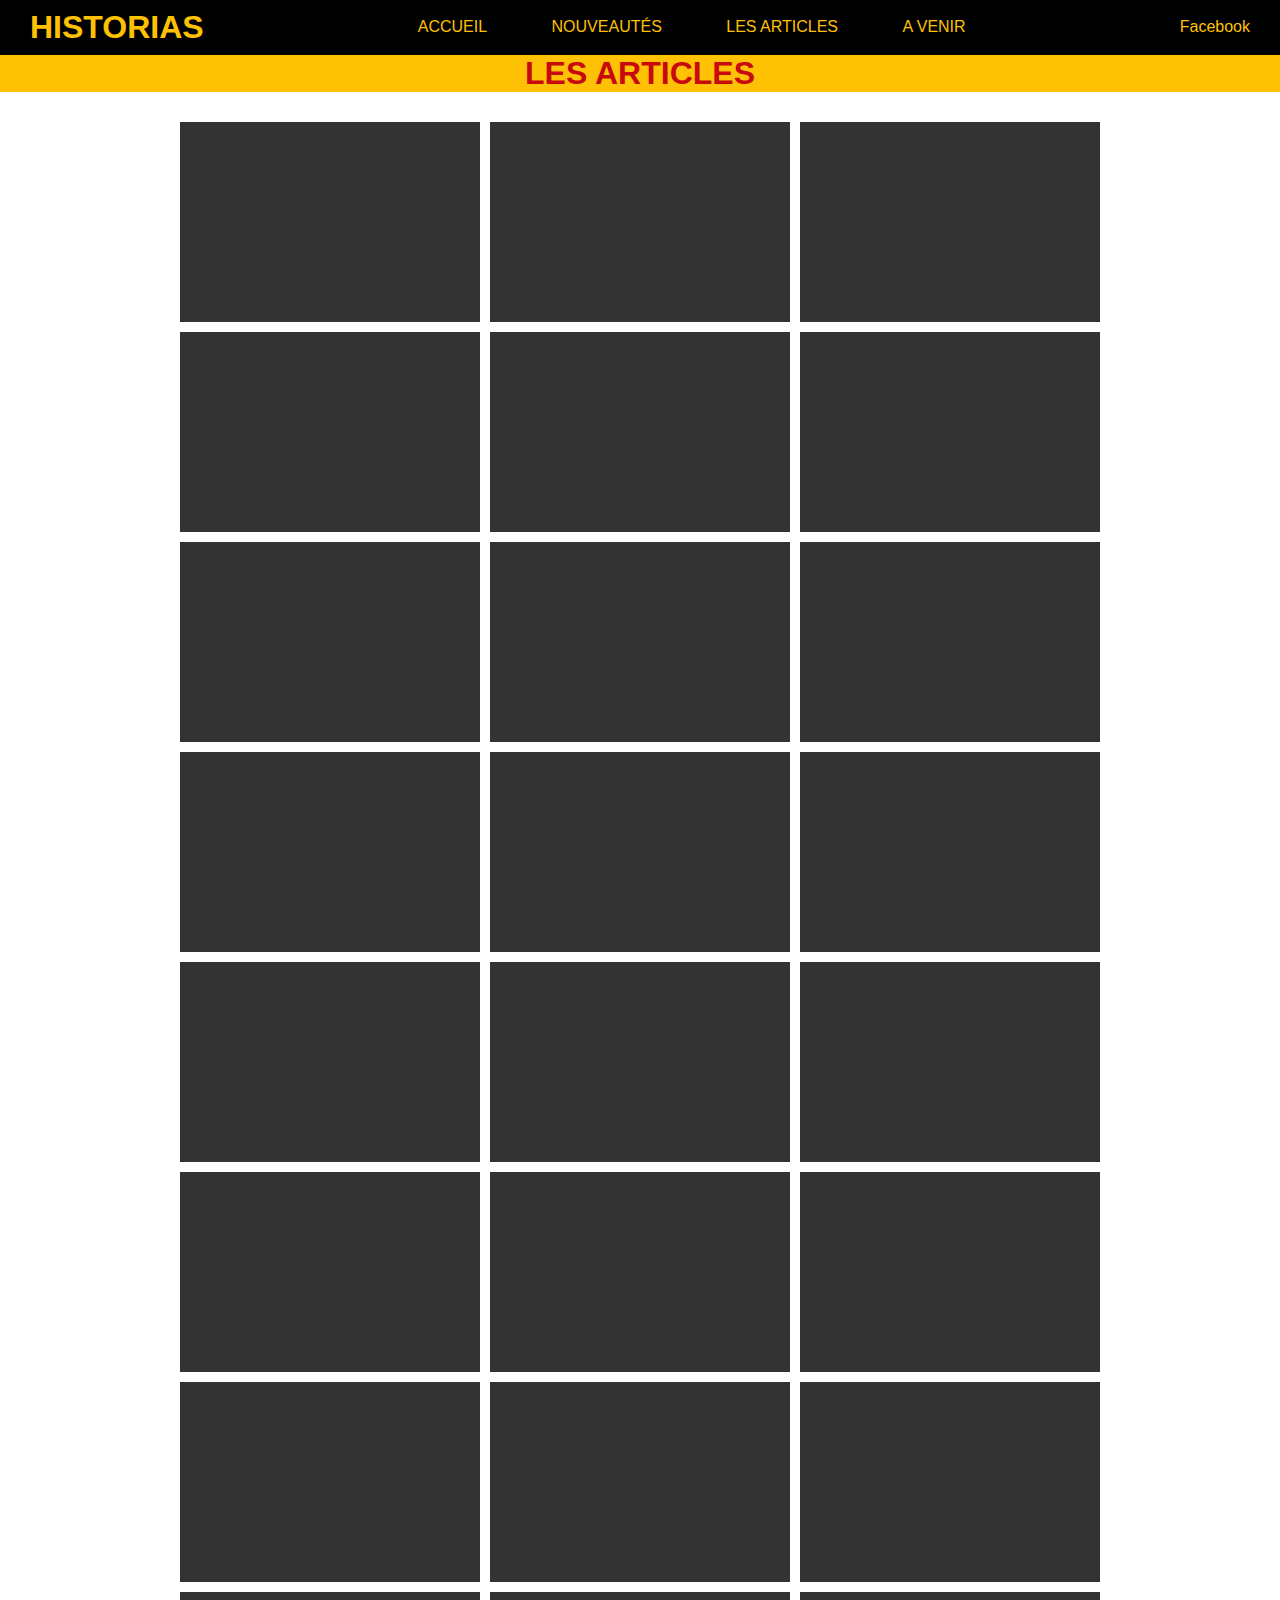
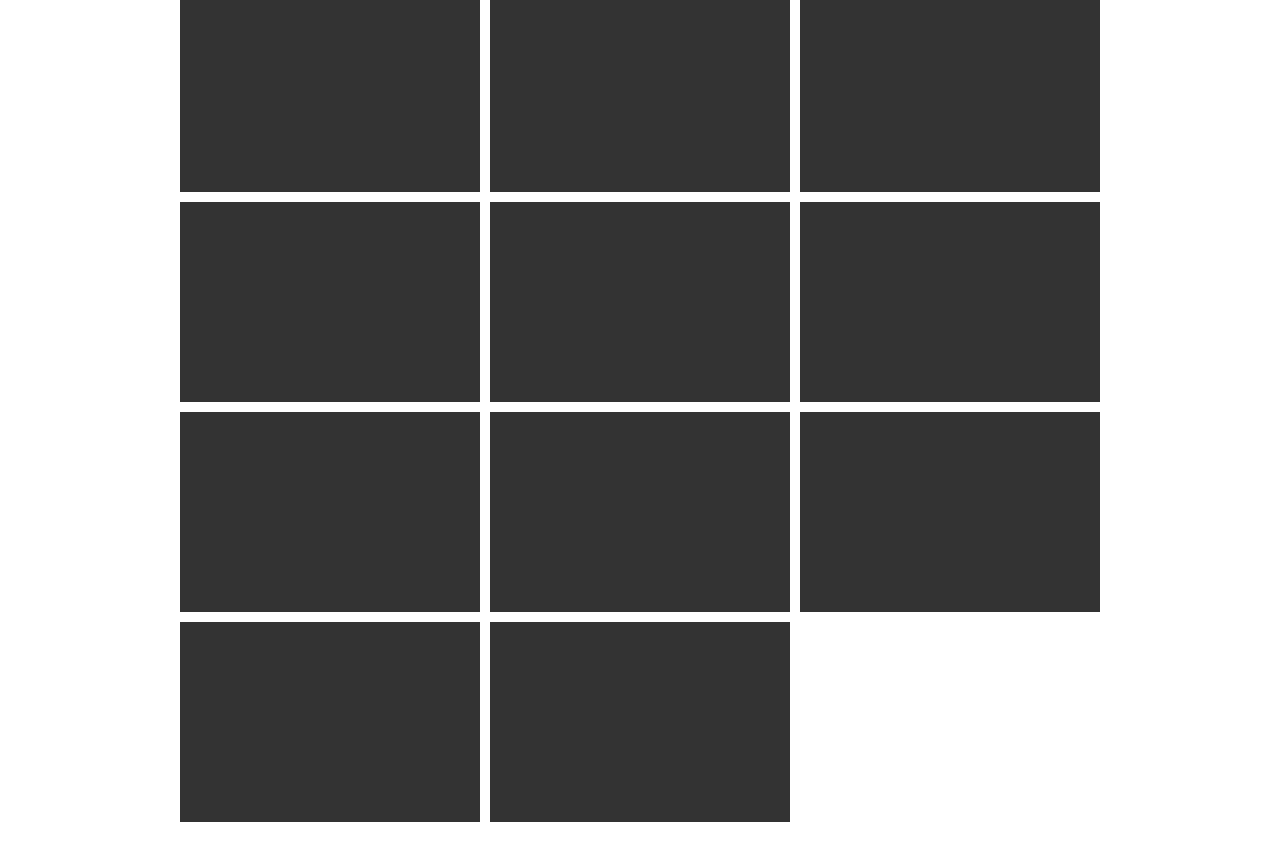
==== les-articles.html @ f62a1b9f "1ere version" ====
<!DOCTYPE html>
<html lang="fr">

<head>
    <meta charset="UTF-8">
    <meta name="viewport" content="width=device-width, initial-scale=1.0">
    <title>Les articles - HISTORIAS</title>
    <link rel="stylesheet" href="css/style.css">
</head>

<body>

    <section class="top">

        <!-- LE LOGO -->
        <div class="logo">
            <h1><a href="index.html">HISTORIAS</a></h1>
        </div>

        <!-- LES DIFFÉRENTS LIENS DE LA NAVBAR -->
        <nav class="navbar">
            <ul>
                <li><a href="index.html">ACCUEIL</a></li>
                <li><a href="nouveautés.html">NOUVEAUTÉS</a></li>
                <li><a href="les-articles.html">LES ARTICLES</a></li>
                <li><a href="a-venir.html">A VENIR</a></li>

                <!-- A ajouter dans l'avenir -->
                <!-- <li><a href="forum.html">FORUM</a></li> -->
                <!-- <li><a href="contact.html">CONTACT</a></li> -->
            </ul>
        </nav>

        <!-- LIENS DU SITE SUR LES RÉSEAUX SOCIAUX -->
        <div class="socials-links">
            <a href="FACEBOOK">Facebook</a>
        </div>

    </section>

    <h1 class="h1-alls">LES ARTICLES</h1>

    <section class="grille">
        <div class="grid-img"><img src="" alt=""></div>
        <div class="grid-img"><img src="" alt=""></div>
        <div class="grid-img"><img src="" alt=""></div>
        <div class="grid-img"><img src="" alt=""></div>

        <div class="grid-img"><img src="" alt=""></div>
        <div class="grid-img"><img src="" alt=""></div>
        <div class="grid-img"><img src="" alt=""></div>
        <div class="grid-img"><img src="" alt=""></div>

        <div class="grid-img"><img src="" alt=""></div>
        <div class="grid-img"><img src="" alt=""></div>
        <div class="grid-img"><img src="" alt=""></div>
        <div class="grid-img"><img src="" alt=""></div>

        <div class="grid-img"><img src="" alt=""></div>
        <div class="grid-img"><img src="" alt=""></div>
        <div class="grid-img"><img src="" alt=""></div>
        <div class="grid-img"><img src="" alt=""></div>

        <div class="grid-img"><img src="" alt=""></div>
        <div class="grid-img"><img src="" alt=""></div>
        <div class="grid-img"><img src="" alt=""></div>
        <div class="grid-img"><img src="" alt=""></div>

        <div class="grid-img"><img src="" alt=""></div>
        <div class="grid-img"><img src="" alt=""></div>
        <div class="grid-img"><img src="" alt=""></div>
        <div class="grid-img"><img src="" alt=""></div>

        <div class="grid-img"><img src="" alt=""></div>
        <div class="grid-img"><img src="" alt=""></div>
        <div class="grid-img"><img src="" alt=""></div>
        <div class="grid-img"><img src="" alt=""></div>

        <div class="grid-img"><img src="" alt=""></div>
        <div class="grid-img"><img src="" alt=""></div>
        <div class="grid-img"><img src="" alt=""></div>
        <div class="grid-img"><img src="" alt=""></div>
    </section>

</body>

</html>
---- css/style.css ----
/* GENERALITIES SITES */
* { 
    margin: 0; 
    padding: 0; 
    color: #FEC104;
    text-decoration: none;
    font-family: Arial, Helvetica, sans-serif;
 }

 /* GENERALITIES CSS */
 .h1-alls { 
    color: #C8090E; 
    background-color: #FEC104; 
    text-align: center;
}
 



/* --------------- INDEX PAGE ACCUEIL --------------- */

/* -----SECTION TOP----- */
.top {
    background-color: black;
    height: 6.1vh;
    display: flex;
    flex-direction: row;
    justify-content: space-between;
    align-items: center;
    padding: 0 20px;   
    position: sticky;
    top: 0px;
}

.navbar ul li a:hover {
    color: #C8090E;  
    background-color: #FEC104;
    border-radius: 4px;   
}

a {
    padding: 15px 10px
}

/* -----NAVBAR----- */
.navbar ul li {
    list-style-type: none;
    display: inline-block;
    padding: 20px;
    
}

/* -----HEADER----- */
.header {
    background-image: url(../img/img-index/violence_moyen_age_obscurantisme_chevalier.png);
    background-repeat: no-repeat;
    background-position: center;
    background-size: cover;
    height: 93.9vh;
}

.header-content {
    display: flex;
    justify-content: space-around;
    flex-direction: column;
    align-items: center;
}

.header .header-content {
    background-color: #00000065;
    height: 100%;
}

.header-0 { font-size: 75px; font-weight: 900; }
.cta-catch { font-size: 50px; font-weight: 600 }

/* Bouton en bas de la page index */
.btn-bottum-new { 
    background-color: #000000; 
    padding: 25px 40px;
    border-radius: 50px;
}

.btn-bottum-new:hover {
    background-color: #FEC104;
    color: #C8090E;
}

/* --------------- PAGE 2 LES NOUVEAUTÉS --------------- */
.center { display: flex; justify-content: center; margin-top: 30px; }
.title-art { color: black; }
.text-art { color: black; margin: 10px 0;}
.lien-art { color: black; text-decoration: underline; font-weight: bold; }

.container { 
    display: flex; 
    height: auto; 
    width: 1400px;
}

.sujet-all { 
    display: flex; 
    align-items: center; 
    height: auto; width: 700px; 
    text-align: center; 
    border: #333 solid 3px;
    padding: 5px 10px;
}

.sujet-g { margin-right: 10px; }
.sujet-d { margin-left: 10px; }

/* --------------- PAGE 3 LES ARTICLES --------------- */

/* -----SECTION GRILLE----- */
/* A utiliser pour la page "les articles"*/
.grille {
    max-width: 1300px;
    width: 80%;
    height: auto;
    margin: 30px auto;
    /* border: 1px solid #333; */
    display: grid;
    grid-template-columns: repeat(auto-fill, 300px);
    justify-content: center;
    grid-gap: 10px;
}

.grid-img {
    width: 300px;
    height: 200px;
    background-color: #333;
}

/* --------------- PAGE 4 (ARTCILES) A VENIR --------------- */



/* ---------------  Les Articles historiques --------------- */

/* body { background-color: #00000090; }  */

#article {
    max-width: 1300px;
    width: 80%;
    height: auto;
    margin: 30px auto;
}

.art-01 { background-color: #00000090; color: white; }
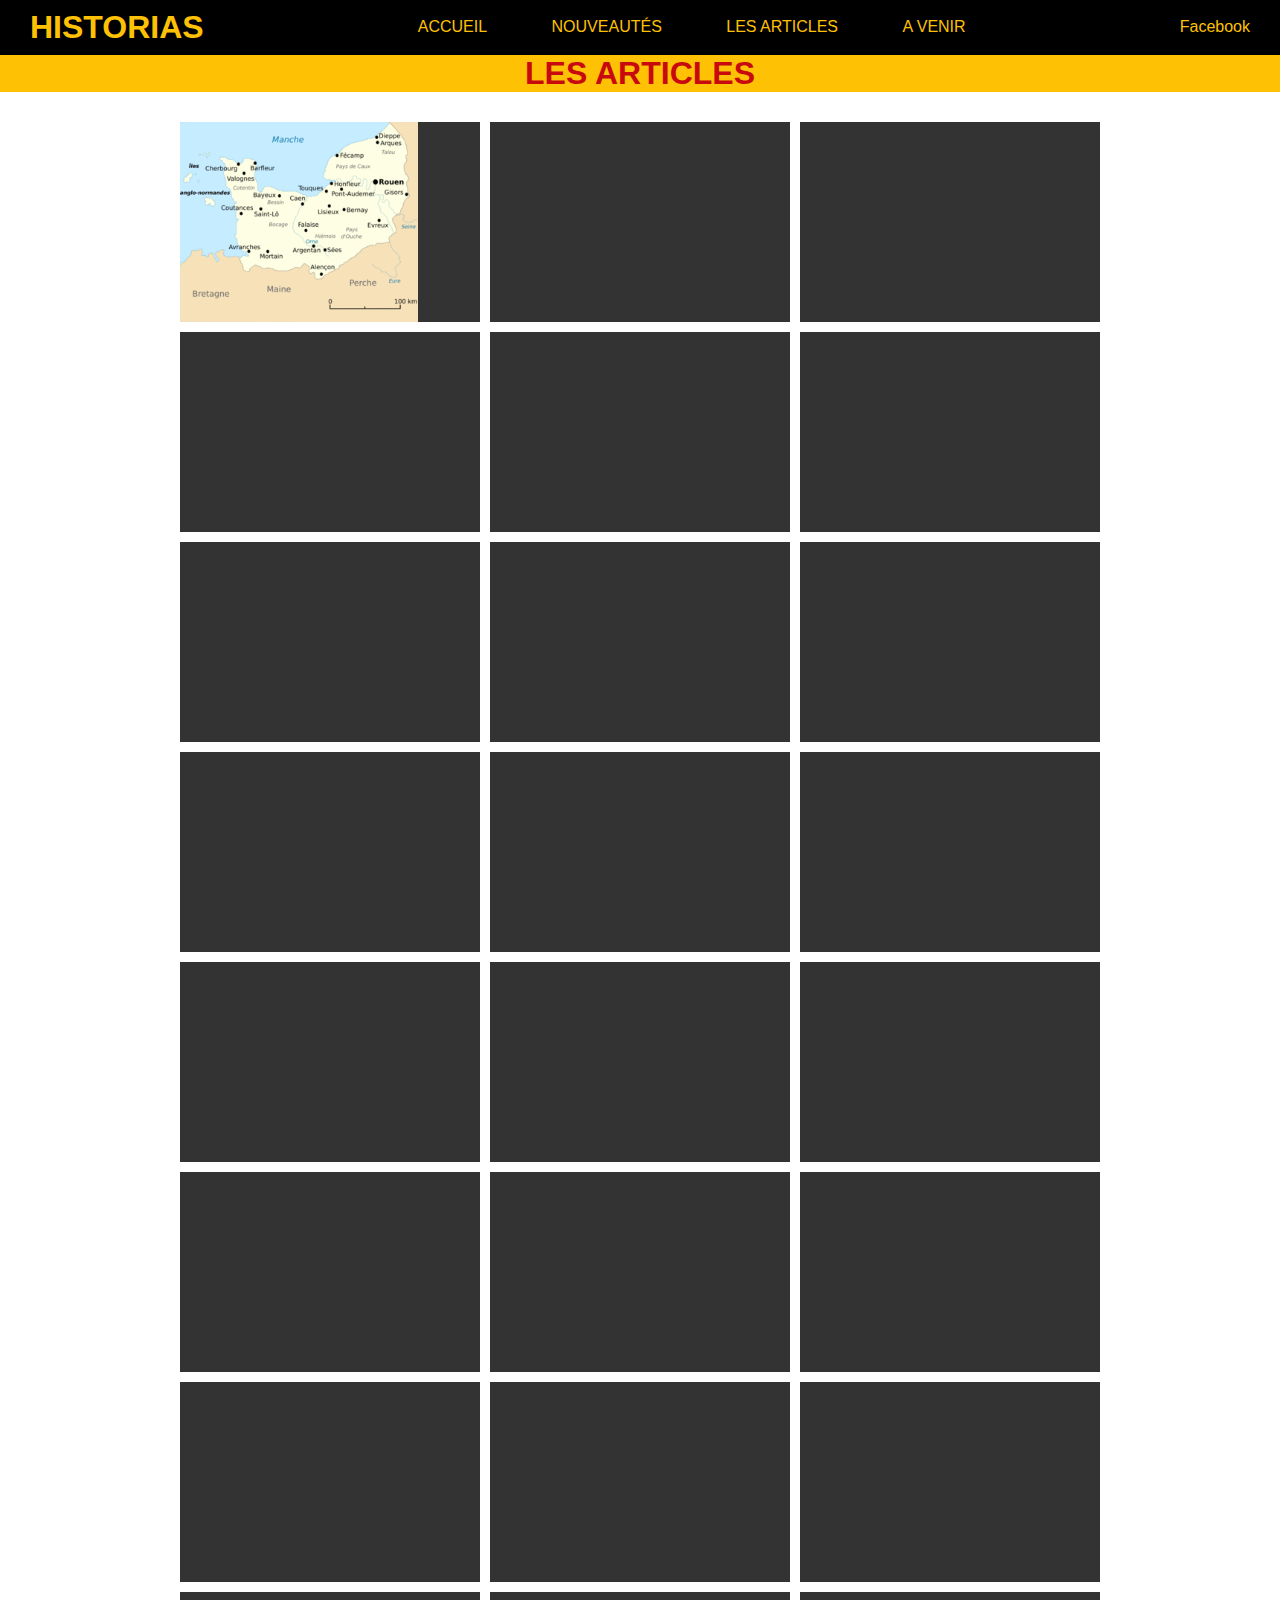
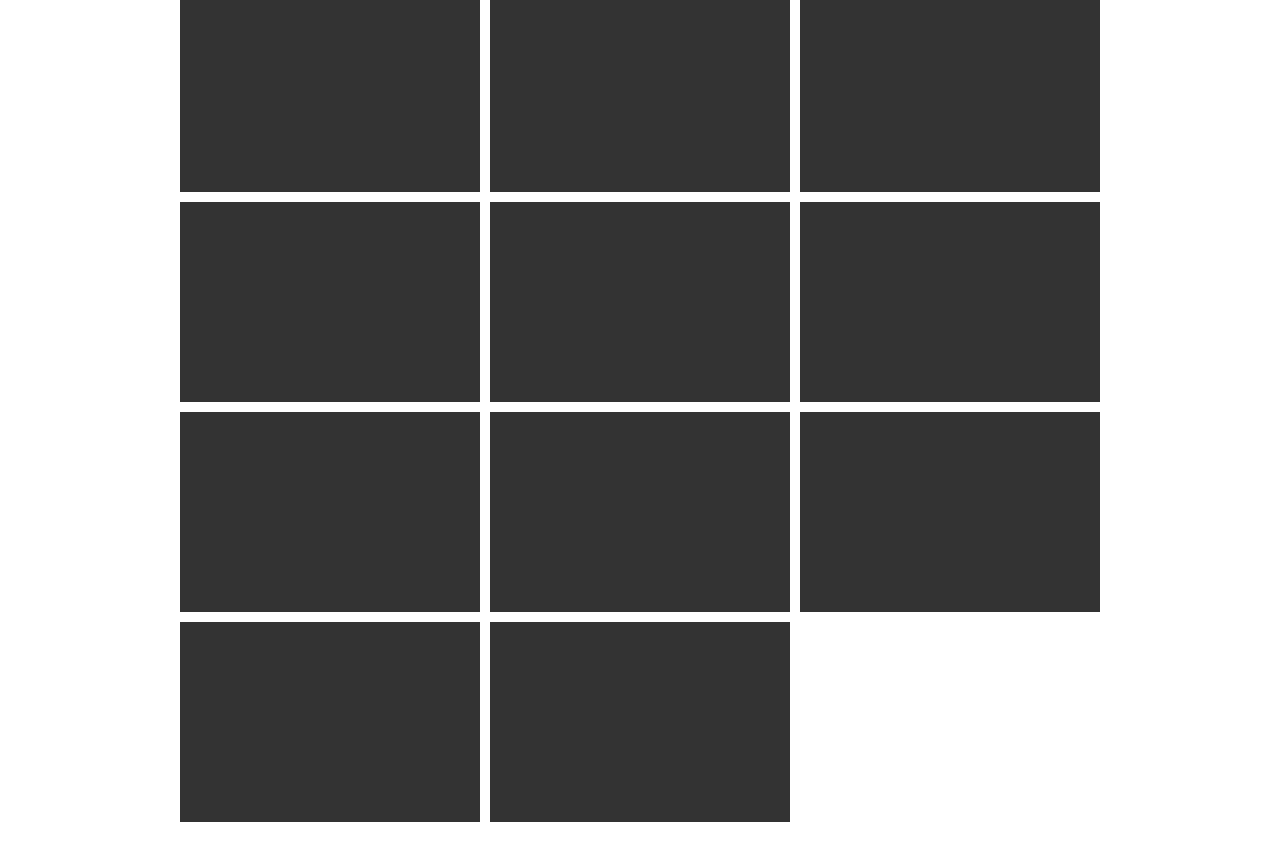
==== commit 10c57610: "test-img-size" ====
--- a/les-articles.html
+++ b/les-articles.html
@@ -41,7 +41,7 @@
     <h1 class="h1-alls">LES ARTICLES</h1>
 
     <section class="grille">
-        <div class="grid-img"><img src="" alt=""></div>
+        <div class="grid-img"><img class="size-pics" src="img/maps/Duché_de_Normandie_small.png" alt=""></div>
         <div class="grid-img"><img src="" alt=""></div>
         <div class="grid-img"><img src="" alt=""></div>
         <div class="grid-img"><img src="" alt=""></div>
--- a/css/style.css
+++ b/css/style.css
@@ -132,6 +132,11 @@
     background-color: #333;
 }
 
+.size-pics {
+    max-width: 300px;
+    max-height: 200px;
+}
+
 /* --------------- PAGE 4 (ARTCILES) A VENIR --------------- */
 
 
